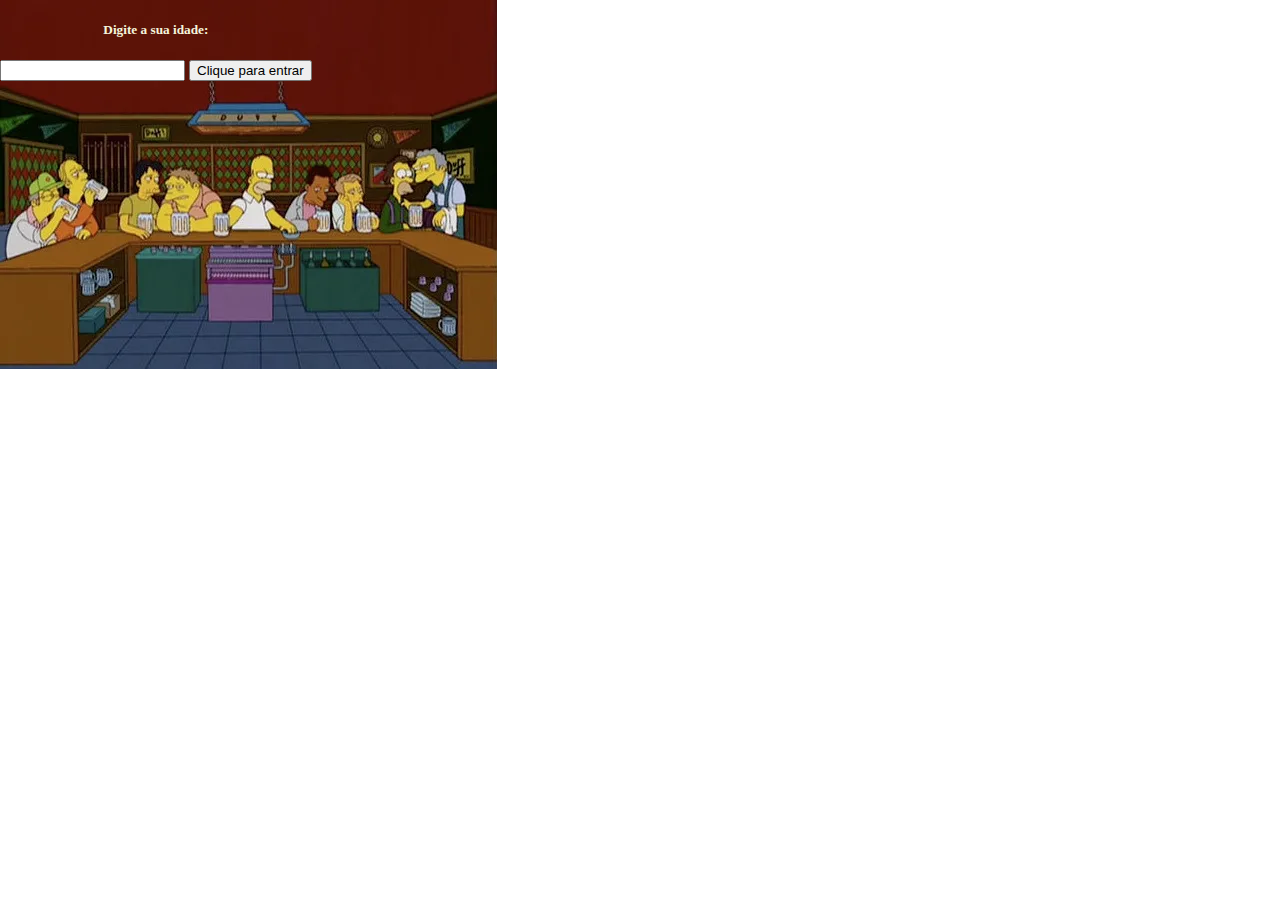
==== index.html @ 9c066a69 "V3" ====
<!DOCTYPE html>
<!--[if lt IE 7]>      <html class="no-js lt-ie9 lt-ie8 lt-ie7"> <![endif]-->
<!--[if IE 7]>         <html class="no-js lt-ie9 lt-ie8"> <![endif]-->
<!--[if IE 8]>         <html class="no-js lt-ie9"> <![endif]-->
<!--[if gt IE 8]>      <html class="no-js"> <!--<![endif]-->
<html>
    <head>
        <meta charset="utf-8">
        <meta http-equiv="X-UA-Compatible" content="IE=edge">
        <title>Barzinho TT</title>
        <meta name="description" content="">
        <meta name="viewport" content="width=device-width, initial-scale=1">
        <link rel="stylesheet" href="style.css">
    </head>
    <body>
        <!--[if lt IE 7]>
            <p class="browsehappy">You are using an <strong>outdated</strong> browser. Please <a href="#">upgrade your browser</a> to improve your experience.</p>
        <![endif]-->

        <h5>Digite a sua idade:</h5>
        <input type="number" id="idade">
        <button onclick="entrar()">Clique para entrar</button>
        <script src="script.js" async defer></script>
    </body>
</html>
---- style.css ----
body{
    display: inline-block;
    margin: 0px auto;
    text-align: center;
    background-image:url(bardomoe.webp);
    background-repeat: no-repeat;
    color: beige;
}

h4{
    color: blue;
    background-color: gray;
}
.comanda{
    background-color: grey;
}
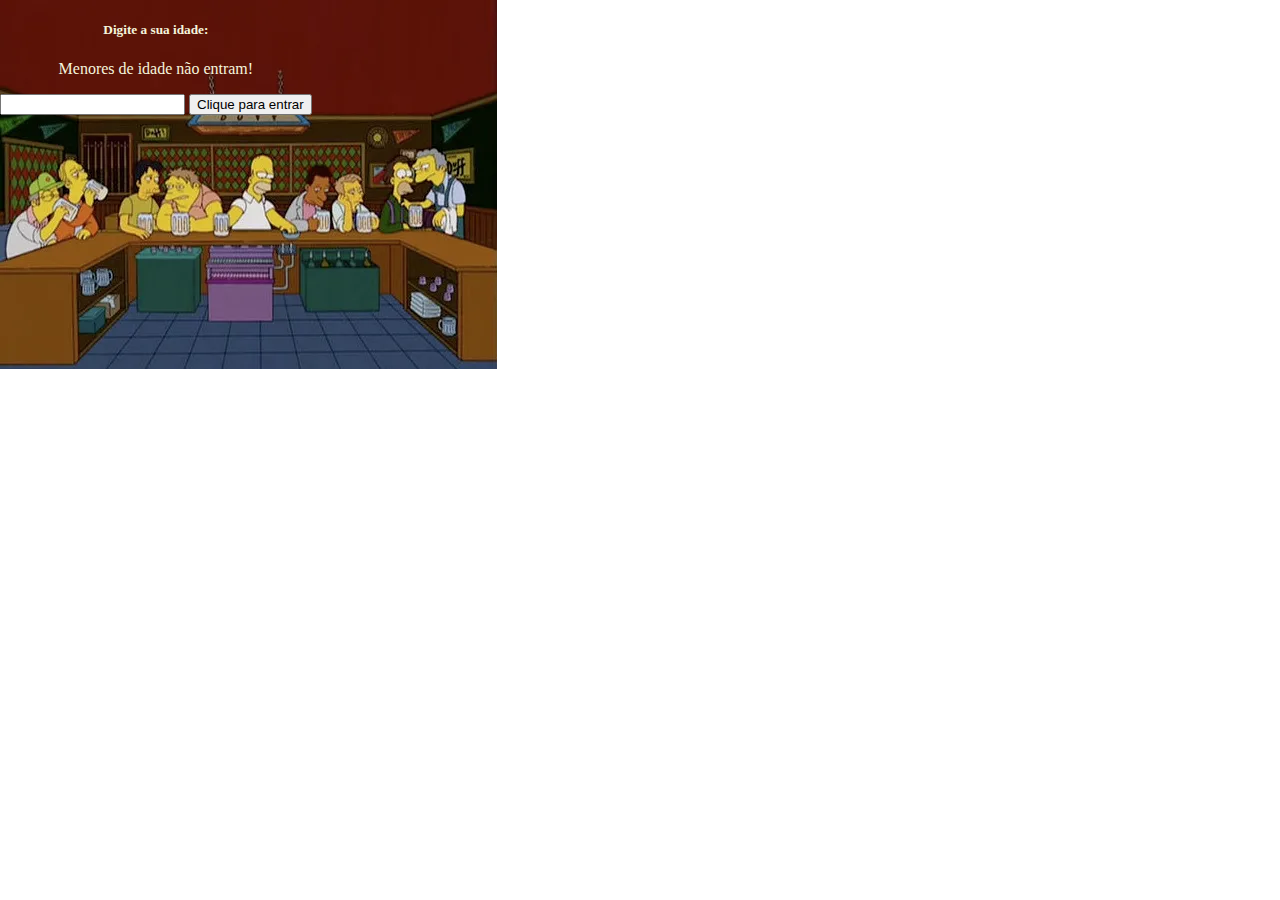
==== commit 817766a4: "Update index.html" ====
--- a/index.html
+++ b/index.html
@@ -18,6 +18,7 @@
         <![endif]-->
 
         <h5>Digite a sua idade:</h5>
+        <p>Menores de idade não entram!</p>
         <input type="number" id="idade">
         <button onclick="entrar()">Clique para entrar</button>
         <script src="script.js" async defer></script>
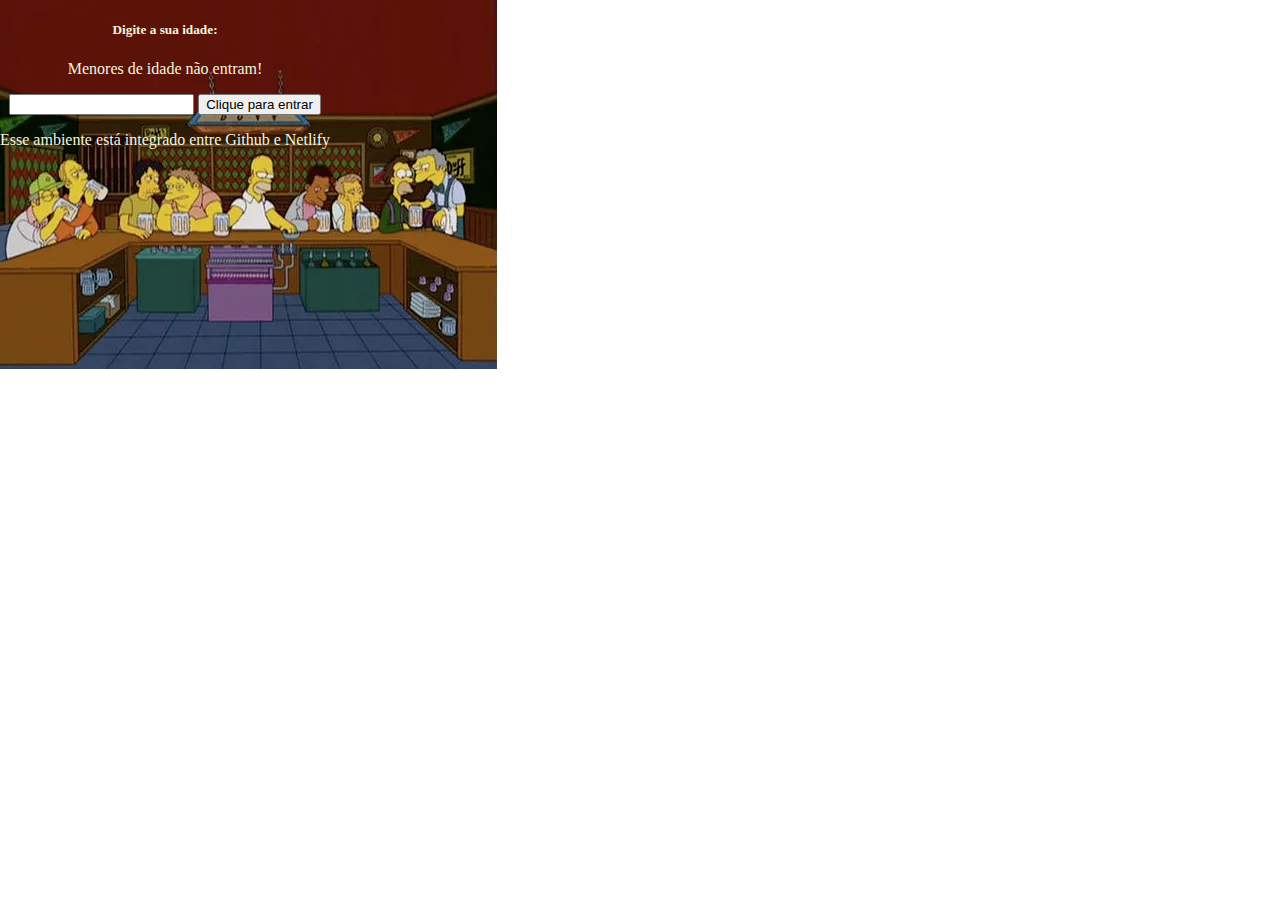
==== commit 7ae494b2: "Update index.html" ====
--- a/index.html
+++ b/index.html
@@ -21,6 +21,8 @@
         <p>Menores de idade não entram!</p>
         <input type="number" id="idade">
         <button onclick="entrar()">Clique para entrar</button>
+        <br>
+        <p>Esse ambiente está integrado entre Github e Netlify</p>
         <script src="script.js" async defer></script>
     </body>
 </html>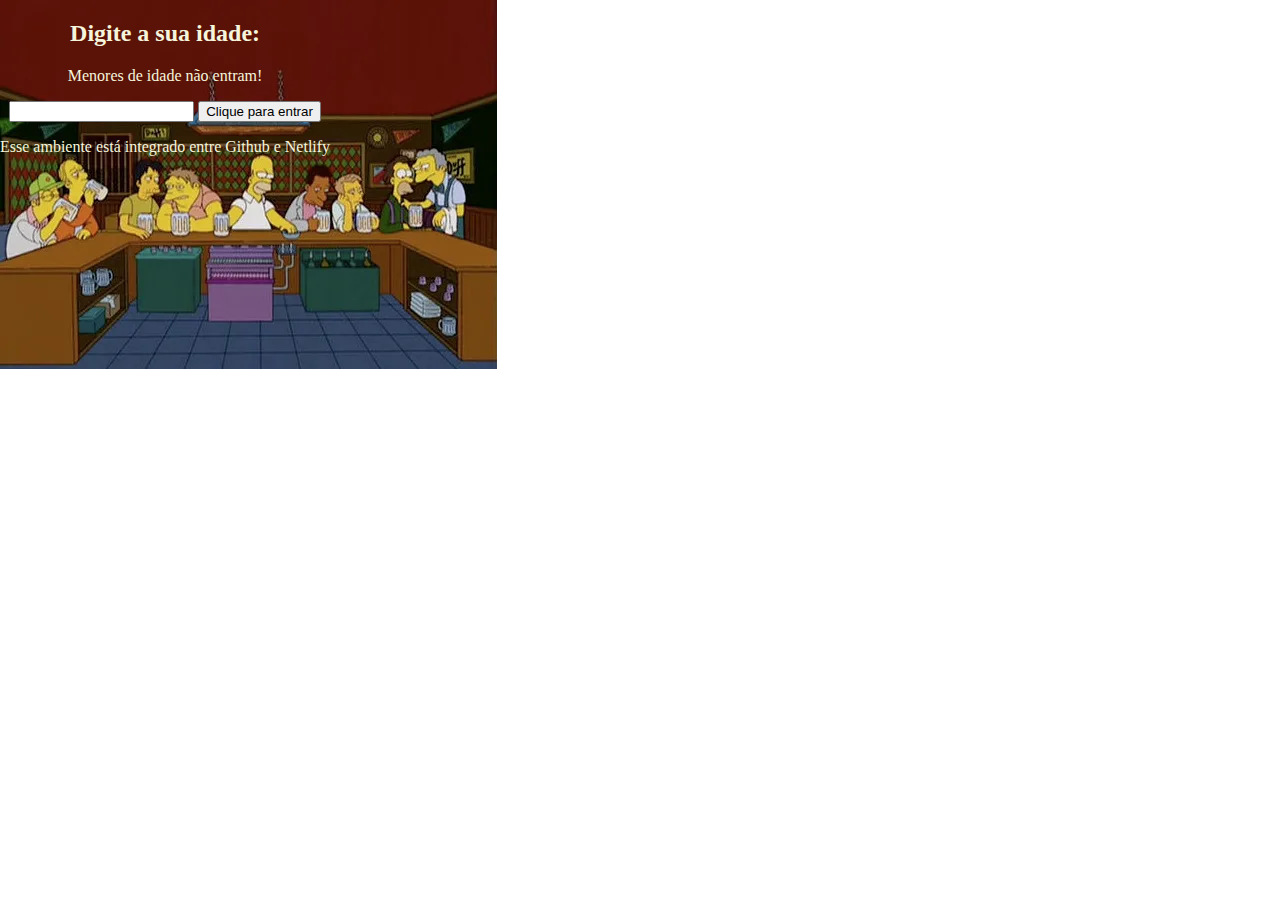
==== commit 9eb702e8: "Update index.html" ====
--- a/index.html
+++ b/index.html
@@ -17,7 +17,7 @@
             <p class="browsehappy">You are using an <strong>outdated</strong> browser. Please <a href="#">upgrade your browser</a> to improve your experience.</p>
         <![endif]-->
 
-        <h5>Digite a sua idade:</h5>
+        <h2>Digite a sua idade:</h2>
         <p>Menores de idade não entram!</p>
         <input type="number" id="idade">
         <button onclick="entrar()">Clique para entrar</button>
--- a/style.css
+++ b/style.css
@@ -13,4 +13,8 @@
 }
 .comanda{
     background-color: grey;
+}
+h5{
+    color: blue;
+    background-color: gray;
 }